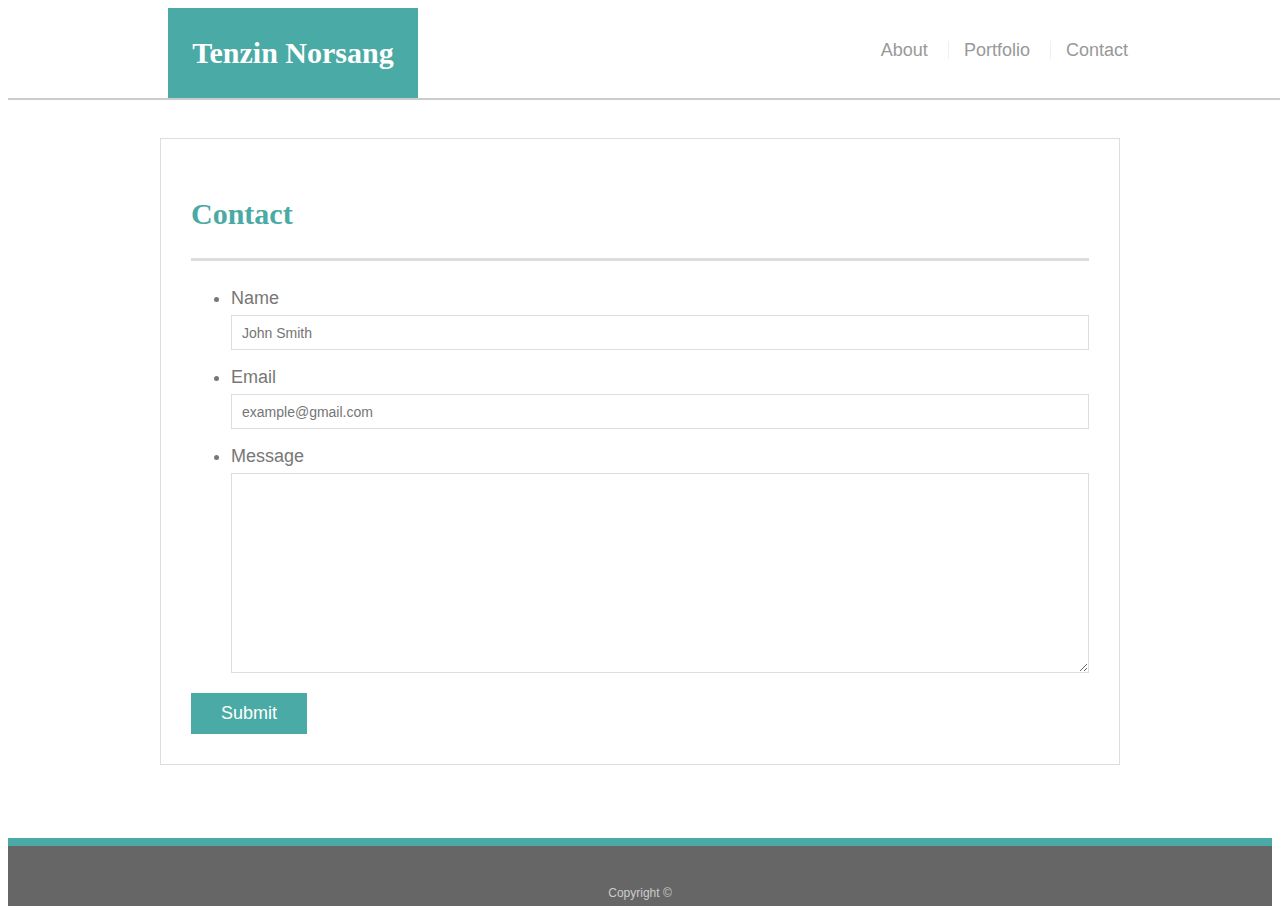
==== contact.html @ 3ffb2237 "add responsive" ====
<!doctype html>
<html lang="en-us">

<head>
  <meta charset="UTF-8">
  <title>Contact | Tenzin Norsang</title>
  <link rel="stylesheet" type="text/css" href="assets/css/style.css">
</head>

<body>

  <header id="masthead">
    <div class="container">
      <a href="index.html" id="logo">Tenzin Norsang</a>
      <nav>
        <a href="index.html">About</a>
        <a href="portfolio.html">Portfolio</a>
        <a href="contact.html">Contact</a>
      </nav>
    </div>
  </header>

  <div id="main-container" class="container">
    <section class="main-section">
      <h1>Contact</h1>

      <form id="contact-form">
        <ul>
          <li>
            <label for="name">Name</label>
            <input type="text" id="name" name="name" placeholder="John Smith" required="required">
          </li>
          <li>
            <label for="email">Email</label>
            <input type="email" id="email" name="email" placeholder="example@gmail.com" required="required">
          </li>
          <li>
            <label for="message">Message</label>
            <textarea id="message" name="message" required="required"></textarea>
          </li>
        </ul>
        <input type="submit">
      </form>

    </section>

  </div>

  <footer>
    <div class="container">
      Copyright &copy; 
    </div>
  </footer>
</body>

</html>
---- assets/css/style.css ----
body {
    font-family: Arial, "Helvetica Neue", Helvetica, sans-serif;
    font-size: 18px;
    line-height: 34px;
    color: #777777;
    background: url("../images/concrete_seamless.png");
  }
  
  * {
    box-sizing: border-box;
  }
  
  /* general */
  
  .container {
    width: 100%;
    max-width: 960px;
    margin: 0 auto;
    clear: both;
  }
  
  h1,
  h2,
  h3,
  p {
    margin-bottom: 20px;
  }
  
  p:last-child {
    margin-bottom: 0;
  }
  
  h1,
  h2,
  h3 {
    font-family: Georgia, Times, "Times New Roman", serif;
    font-weight: 700;
    color: #4aaaa5;
  }
  
  h1 {
    padding-bottom: 20px;
    font-size: 30px;
    line-height: 49px;
    border-bottom: 3px solid #dddddd;
  }
  
  h2,
  h3 {
    font-size: 22px;
  }
  
  /* header */
  
  #masthead {
    position: fixed;
    z-index: 99;
    width: 100%;
    margin: 0 0 30px;
    overflow: auto;
    color: #ffffff;
    background: #ffffff;
    border-bottom: 2px solid #cccccc;
  }
  
  #logo {
    float: left;
    width: 250px;
    height: 90px;
    font-family: Georgia, Times, "Times New Roman", serif;
    font-size: 30px;
    font-weight: 700;
    line-height: 90px;
    color: #ffffff;
    text-align: center;
    text-decoration: none;
    background: #4aaaa5;
  }
  
  nav {
    float: right;
    margin-top: 25px;
  }
  
  nav a {
    display: inline-block;
    padding-left: 15px;
    margin-left: 15px;
    line-height: 18px;
    color: #999;
    text-decoration: none;
    border-left: 1px solid #efefef;
  }
  
  nav a:first-child {
    border-left: 0 none;
  }
  
  /* footer */
  
  footer {
    padding: 30px 0;
    clear: both;
    font-size: 12px;
    color: #ffffff;
    color: #cccccc;
    text-align: center;
    background: #666666;
    border-top: 8px solid #4aaaa5;
    height: 50px;
  }
  
  h3, h2 {
    padding-bottom: 20px;
    margin-bottom: 15px;
    line-height: 22px;
    border-bottom: 2px solid #eeeeee;
  }
  
  /* main */
  
  #main-container {
    padding-top: 130px;
    min-height: calc(100vh - 70px);
  }
  
  .main-section {
    float: left;
    width: 100%;
    max-width: 960px;
    padding: 30px;
    margin: 0 0 40px;
    background: #ffffff;
    border: 1px solid #dddddd;
  }
  
  /* portfolio page */
  
  .work {
    position: relative;
    float: left;
    width: 274px;
    margin: 20px 0 25px;
    overflow: auto;
  }
  
  .work:nth-child(even) {
    margin-right: 40px;
  }
  
  .work img {
    width: 100%;
    border: 0 none;
    opacity: 0.8;
  }
  
  .work h3 {
    position: absolute;
    bottom: 20px;
    width: 100%;
    padding: 15px;
    margin-bottom: 0;
    font-weight: 300;
    line-height: 30px;
    color: #ffffff;
    text-align: center;
    background: #4aaaa5;
    border-bottom: 0;
  }
  
  .auth-image {
    float: left;
    width: 200px;
    height: auto;
    margin-top: 10px;
    margin-right: 25px;
  }
  
  /* contact page */
  
  #contact-form ul {
    margin-bottom: 20px;
  }
  
  #contact-form li {
    margin-bottom: 10px;
  }
  
  label,
  input[type=text],
  input[type=email],
  textarea {
    display: block;
    width: 100%;
  }
  
  input[type=text],
  input[type=email],
  textarea {
    height: 35px;
    padding: 0 10px;
    font-size: 14px;
    border: 1px solid #dddddd;
  }
  
  textarea {
    height: 200px;
  }
  
  input[type=submit] {
    padding: 10px 30px;
    font-size: 18px;
    color: #ffffff;
    cursor: pointer;
    background: #4aaaa5;
    border: 0 none;
  }
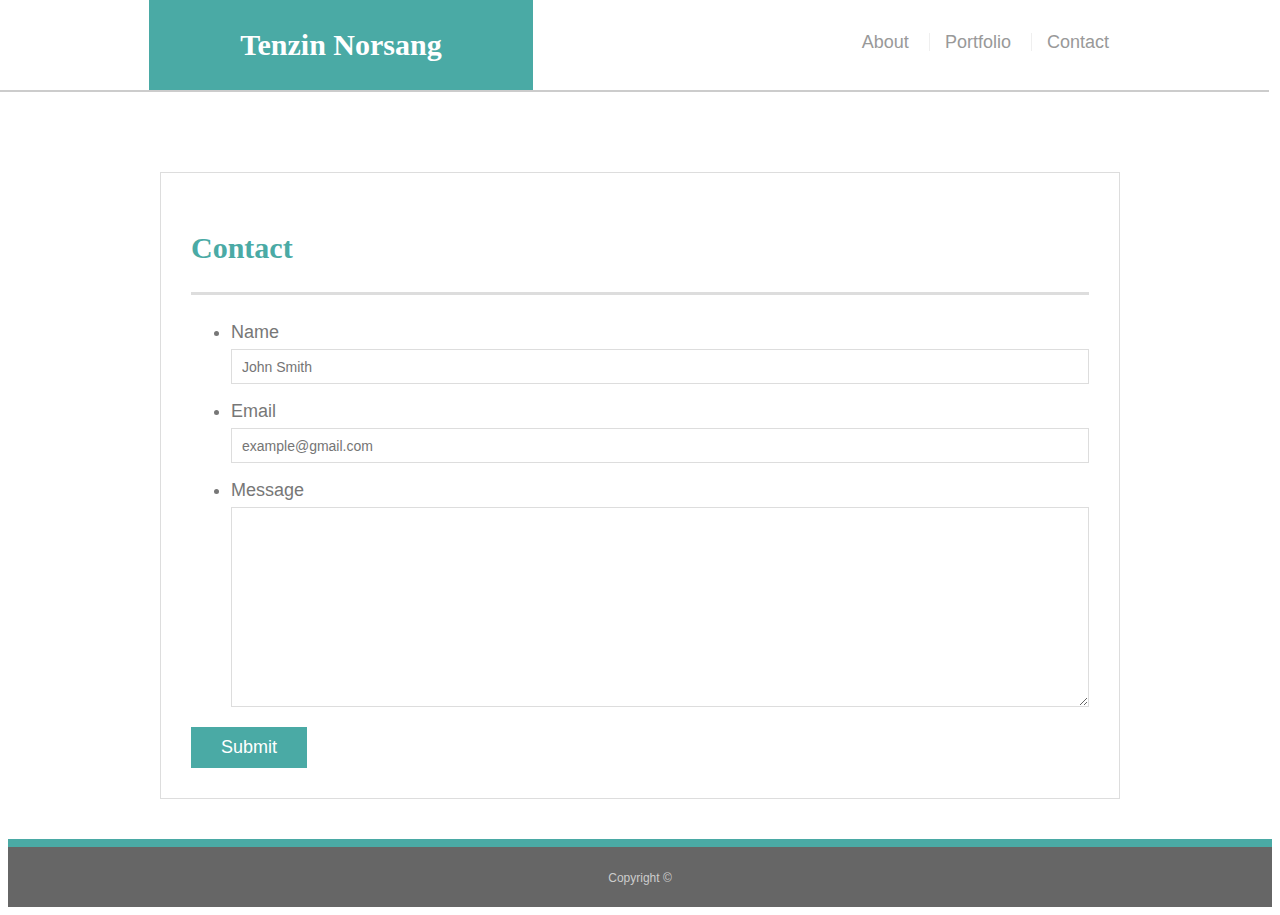
==== commit 000be472: "Added index portfolio contafct and style" ====
--- a/contact.html
+++ b/contact.html
@@ -3,6 +3,7 @@
 
 <head>
   <meta charset="UTF-8">
+  <meta name="viewport" content="width=device-width, initial-scale=1.0">
   <title>Contact | Tenzin Norsang</title>
   <link rel="stylesheet" type="text/css" href="assets/css/style.css">
 </head>
--- a/assets/css/style.css
+++ b/assets/css/style.css
@@ -56,7 +56,7 @@
     position: fixed;
     z-index: 99;
     width: 100%;
-    margin: 0 0 30px;
+    margin: -8px -19px 25px;
     overflow: auto;
     color: #ffffff;
     background: #ffffff;
@@ -65,8 +65,7 @@
   
   #logo {
     float: left;
-    width: 250px;
-    height: 90px;
+    width: 40%;
     font-family: Georgia, Times, "Times New Roman", serif;
     font-size: 30px;
     font-weight: 700;
@@ -100,6 +99,7 @@
   
   footer {
     padding: 30px 0;
+    line-height: 2px;
     clear: both;
     font-size: 12px;
     color: #ffffff;
@@ -120,7 +120,7 @@
   /* main */
   
   #main-container {
-    padding-top: 130px;
+    padding-top: 13%;
     min-height: calc(100vh - 70px);
   }
   
@@ -168,9 +168,9 @@
     border-bottom: 0;
   }
   
-  .auth-image {
-    float: left;
-    width: 200px;
+  #panda {
+    float: left;
+    width: 20%;
     height: auto;
     margin-top: 10px;
     margin-right: 25px;
@@ -215,4 +215,58 @@
     background: #4aaaa5;
     border: 0 none;
   }
-  +
+
+/* When the screen width reaches 980px the following properties will display */
+@media screen and (max-width: 980px) {
+  #masthead {
+    position: static;
+    margin: -8px 1px -55px;
+  }
+  #logo {
+    width: 40%;
+  }
+  nav {
+    width: 39%;
+    margin-top: 3%;
+  }
+  #panda {
+    width: 34%;
+  }
+ }
+/* When the screen width reaches 768px the following properties will display */
+@media screen and (max-width: 768px) {
+ #masthead {
+   position: static;
+   margin: -8px 1px -55px;
+ }
+ #logo {
+   width: 40%;
+ }
+ nav {
+  width: 44%;
+  margin-top: 4%;
+ }
+ #panda {
+   width: 51%;
+ }
+}
+
+/* When the screen width reaches 640px the following properties will display */
+ @media screen and (max-width: 640px) {
+ #masthead {
+  position: static;
+  margin: -8px 1px -55px;
+ }
+  #logo {
+  width: 100%;
+ }
+ nav {
+  width: 75%;
+  margin-top: 2%;
+  margin-bottom: 2%;
+}
+ #panda {
+  width:100%;
+ }
+}